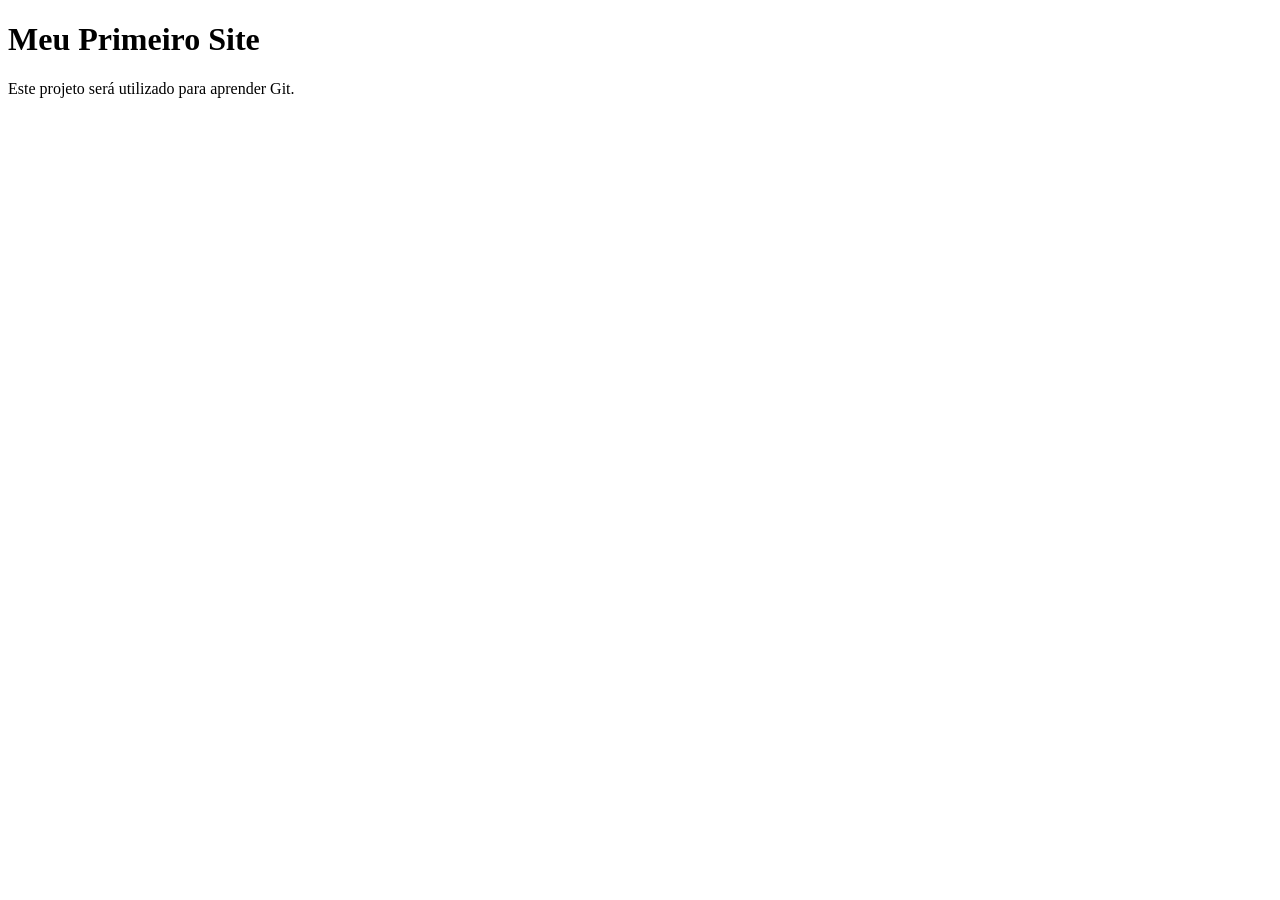
==== index.html @ 35cbab99 "Cria a estrutura inicial da Página" ====
<!DOCTYPE html>
<html lang="pt-BR">
<head>
    <meta charset="UTF-8">

    <meta
        name="viewport"
        content="width=device-width, initial-scale=1.0"
    >

    <title>Meu Primeiro Site com Git</title>
</head>

<body>
    <h1>Meu Primeiro Site</h1>

    <p>
        Este projeto será utilizado para aprender Git.
    </p>
</body>
</html>
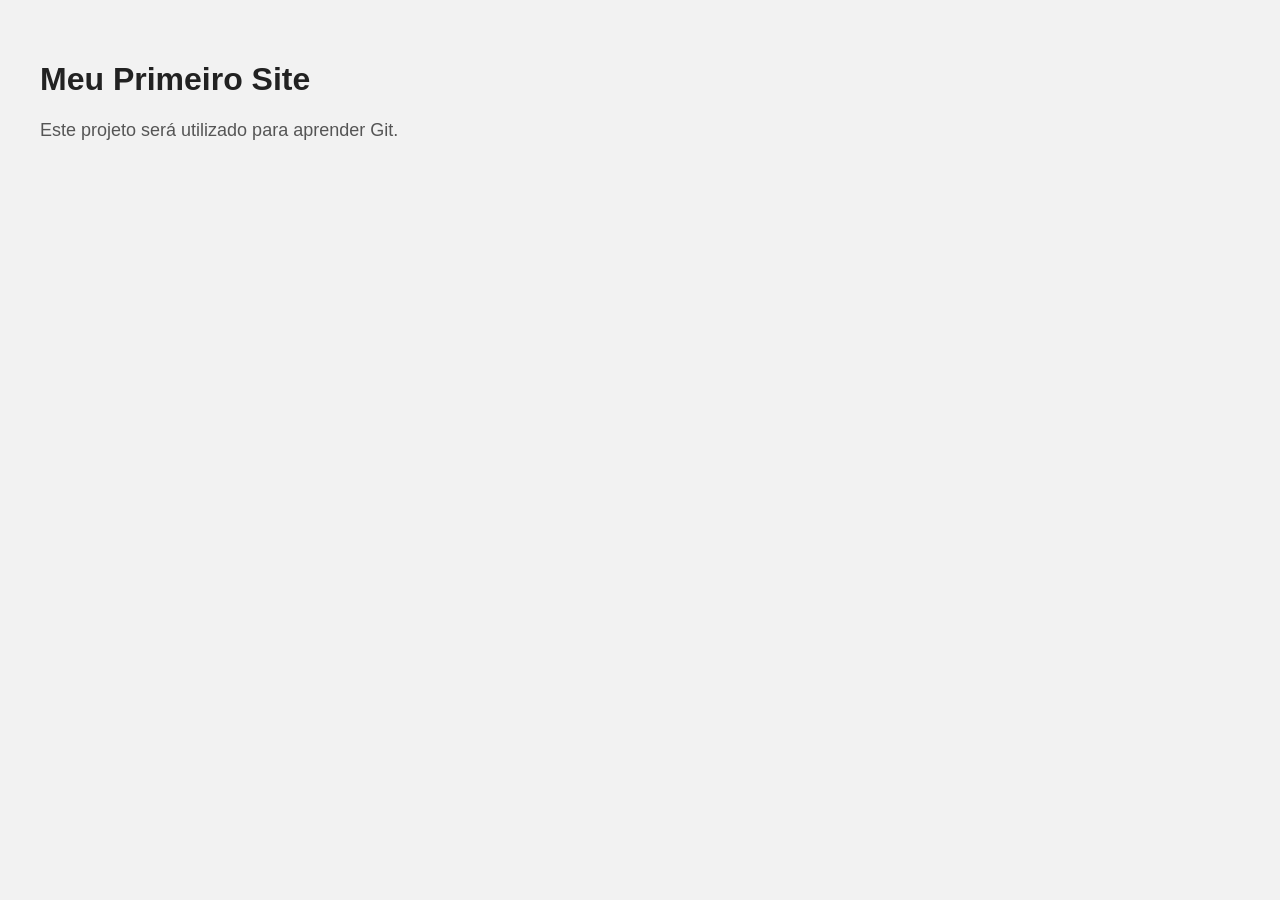
==== commit 7a0823c1: "Alterado index.html, acrescentado css" ====
--- a/index.html
+++ b/index.html
@@ -9,6 +9,7 @@
     >
 
     <title>Meu Primeiro Site com Git</title>
+    <link rel ="stylesheet" href="style.css">
 </head>
 
 <body>
--- a/style.css
+++ b/style.css
@@ -0,0 +1,15 @@
+body {
+    font-family: Arial, sans-serif;
+    background-color: #f2f2f2;
+    margin: 0;
+    padding: 40px;
+}
+
+h1 {
+    color: #222222;
+}
+
+p {
+    color: #555555;
+    font-size: 18px;
+}
